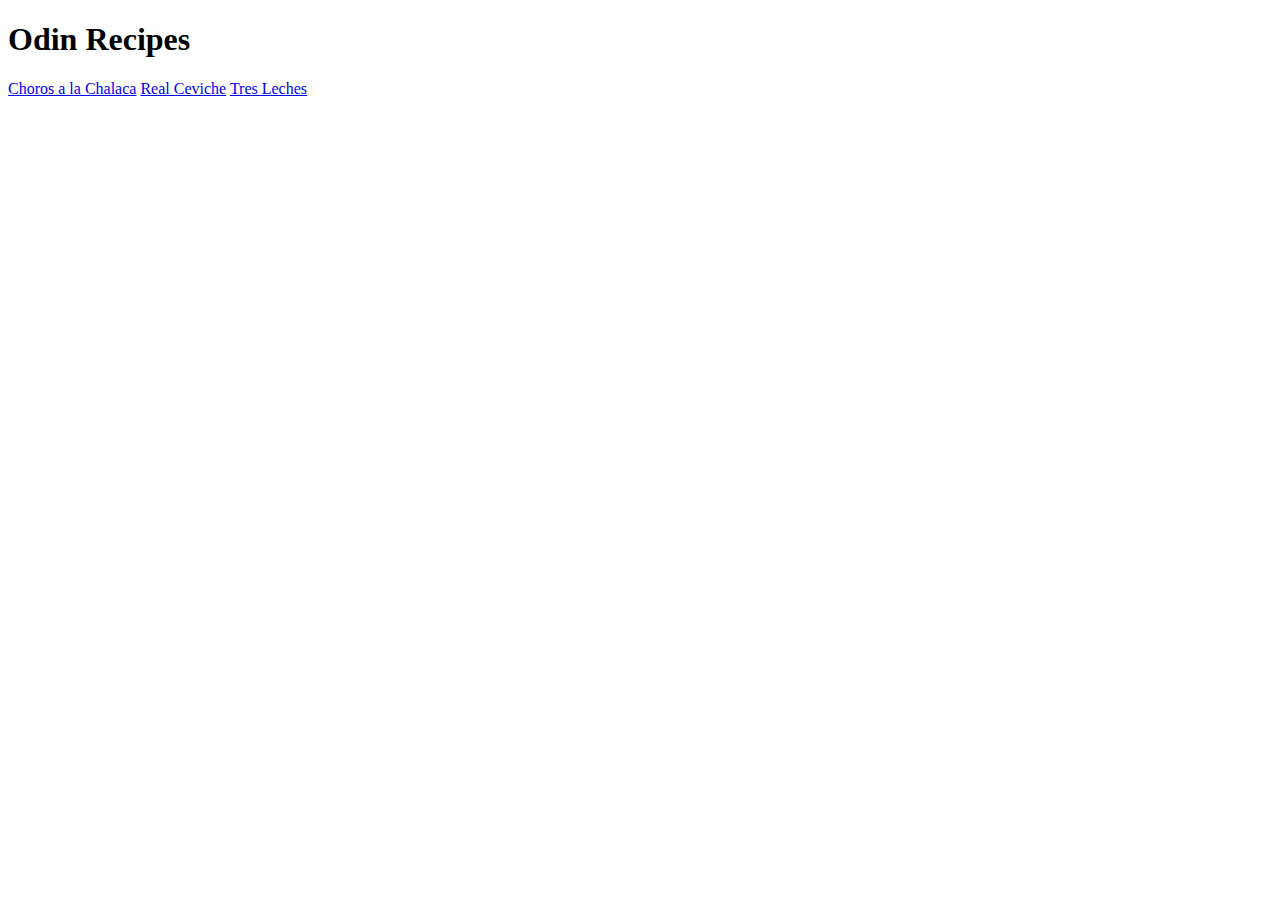
==== index.html @ aa0c8d0c "All pages linked together. 3 recipes added" ====
<!DOCTYPE html>
<html lang="en">
<head>
    <meta charset="UTF-8">
    <meta http-equiv="X-UA-Compatible" content="IE=edge">
    <meta name="viewport" content="width=device-width, initial-scale=1.0">
    <title>Odin Recipes</title>
</head>
<body>
    <h1>Odin Recipes</h1>
    <a href="recipes/choros-a-la-chalaca.html">Choros a la Chalaca</a> 
    <a href="recipes/real-ceviche.html">Real Ceviche</a>
    <a href="recipes/tres-leches.html">Tres Leches</a>
</body>
</html>
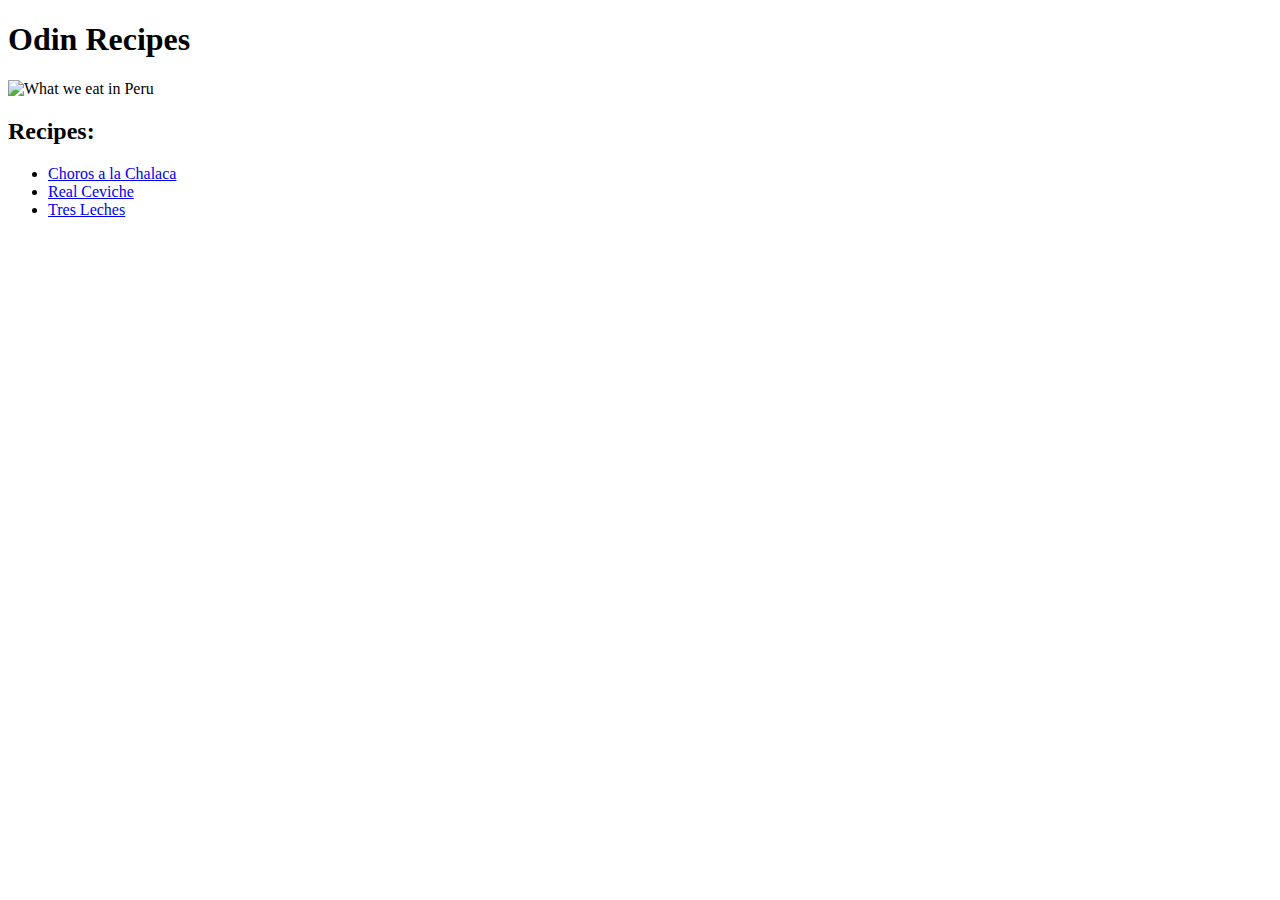
==== commit 934e5a93: "Changes to the index page, added subjected" ====
--- a/index.html
+++ b/index.html
@@ -8,8 +8,12 @@
 </head>
 <body>
     <h1>Odin Recipes</h1>
-    <a href="recipes/choros-a-la-chalaca.html">Choros a la Chalaca</a> 
-    <a href="recipes/real-ceviche.html">Real Ceviche</a>
-    <a href="recipes/tres-leches.html">Tres Leches</a>
+    <img src="https://www.willflyforfood.net/wp-content/uploads/2021/06/peruvian-food-featured.jpg" alt="What we eat in Peru">
+    <h2>Recipes:</h2>
+<ul>    
+    <li><a href="recipes/choros-a-la-chalaca.html">Choros a la Chalaca</a></li>
+    <li><a href="recipes/real-ceviche.html">Real Ceviche</a></li>
+    <li><a href="recipes/tres-leches.html">Tres Leches</a></li>
+</ul>    
 </body>
 </html>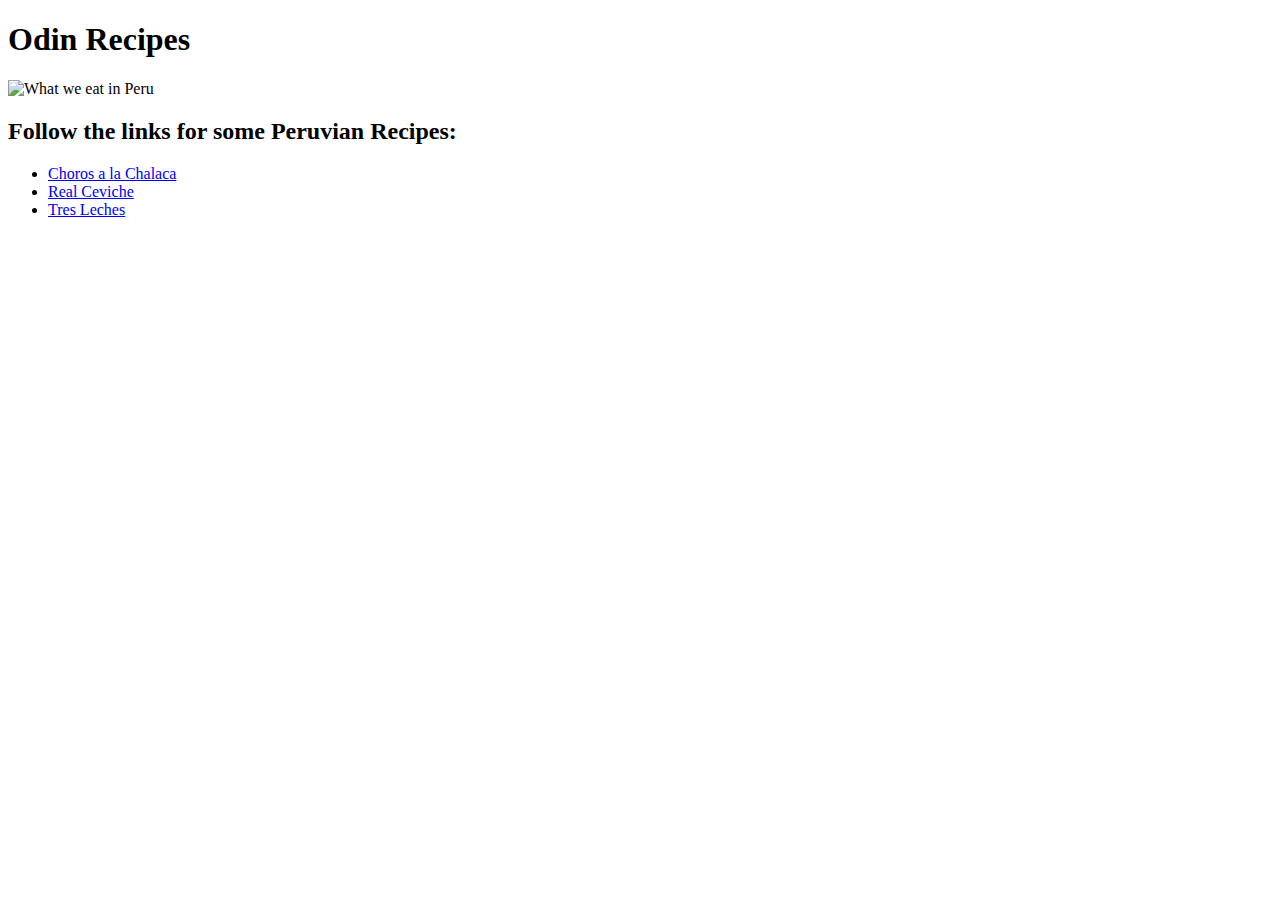
==== commit 5c2e279a: "Changed the image in index.html" ====
--- a/index.html
+++ b/index.html
@@ -8,8 +8,8 @@
 </head>
 <body>
     <h1>Odin Recipes</h1>
-    <img src="https://www.willflyforfood.net/wp-content/uploads/2021/06/peruvian-food-featured.jpg" alt="What we eat in Peru">
-    <h2>Recipes:</h2>
+    <img src="https://www.eatperu.com/wp-content/uploads/2019/04/peru-food-trucks.webp" alt="What we eat in Peru">
+    <h2>Follow the links for some Peruvian Recipes:</h2>
 <ul>    
     <li><a href="recipes/choros-a-la-chalaca.html">Choros a la Chalaca</a></li>
     <li><a href="recipes/real-ceviche.html">Real Ceviche</a></li>
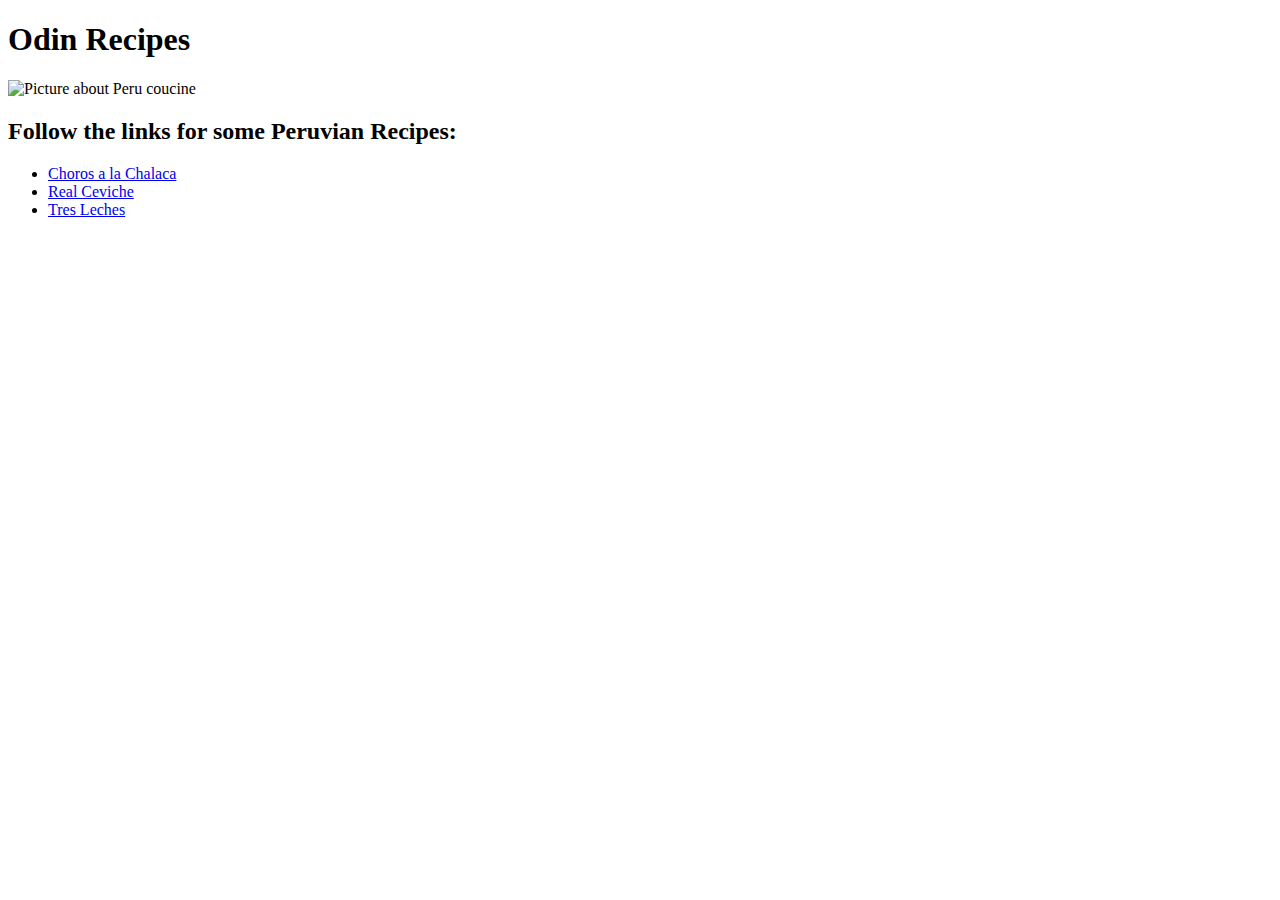
==== commit de534f83: "Update index.html" ====
--- a/index.html
+++ b/index.html
@@ -8,7 +8,7 @@
 </head>
 <body>
     <h1>Odin Recipes</h1>
-    <img src="https://www.eatperu.com/wp-content/uploads/2019/04/peru-food-trucks.webp" alt="What we eat in Peru">
+    <img src="https://www.eatperu.com/wp-content/uploads/2019/04/peru-food-trucks.webp" alt="Picture about Peru coucine">
     <h2>Follow the links for some Peruvian Recipes:</h2>
 <ul>    
     <li><a href="recipes/choros-a-la-chalaca.html">Choros a la Chalaca</a></li>
@@ -16,4 +16,4 @@
     <li><a href="recipes/tres-leches.html">Tres Leches</a></li>
 </ul>    
 </body>
-</html>+</html>
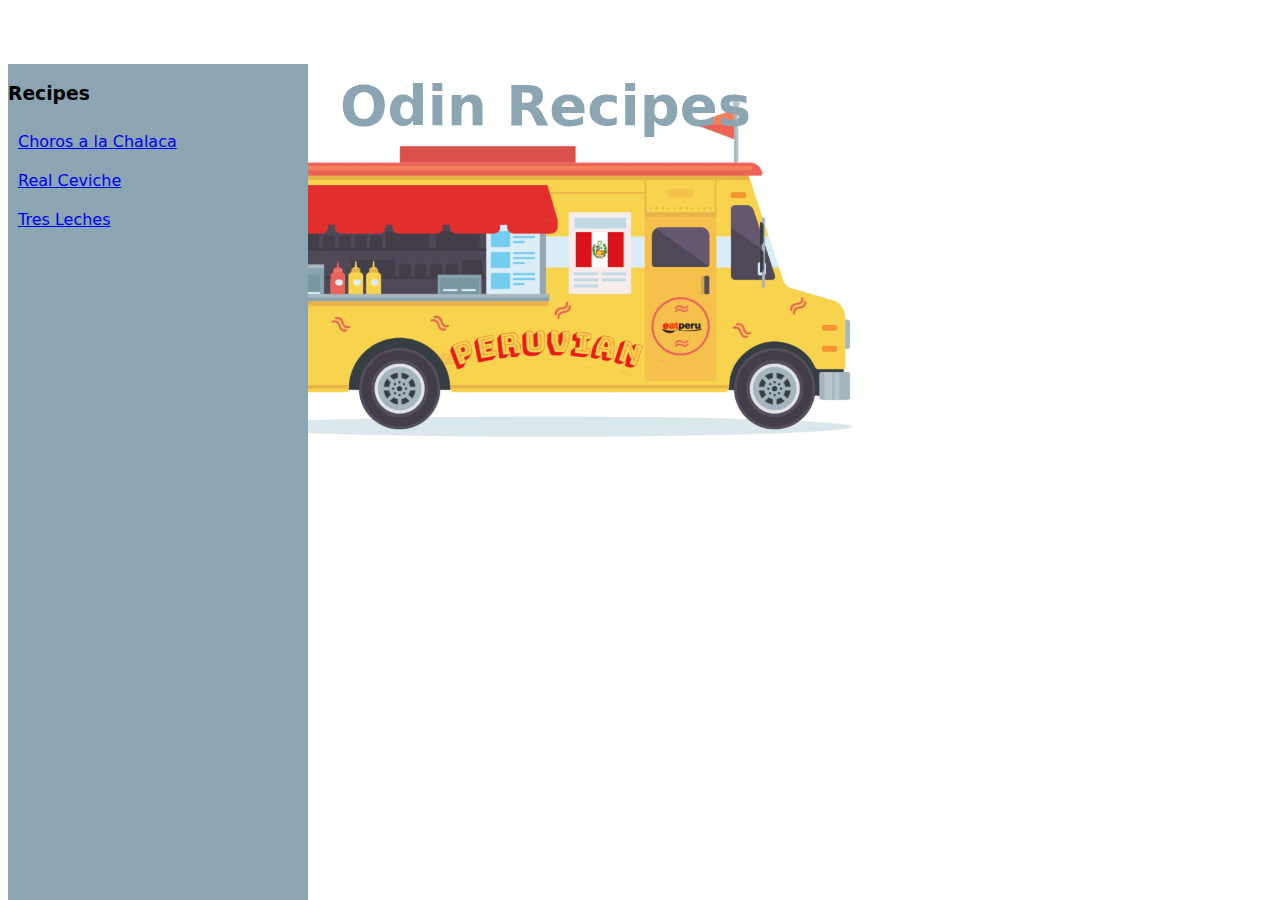
==== commit 782232fe: "Menu added" ====
--- a/index.html
+++ b/index.html
@@ -4,16 +4,23 @@
     <meta charset="UTF-8">
     <meta http-equiv="X-UA-Compatible" content="IE=edge">
     <meta name="viewport" content="width=device-width, initial-scale=1.0">
+    <link rel="stylesheet" href="stylesheet.css">
     <title>Odin Recipes</title>
 </head>
-<body>
-    <h1>Odin Recipes</h1>
-    <img src="https://www.eatperu.com/wp-content/uploads/2019/04/peru-food-trucks.webp" alt="Picture about Peru coucine">
-    <h2>Follow the links for some Peruvian Recipes:</h2>
-<ul>    
-    <li><a href="recipes/choros-a-la-chalaca.html">Choros a la Chalaca</a></li>
-    <li><a href="recipes/real-ceviche.html">Real Ceviche</a></li>
-    <li><a href="recipes/tres-leches.html">Tres Leches</a></li>
-</ul>    
+<body>  
+    <div class="header"> 
+        <h1>Odin Recipes</h1>
+    </div> 
+    
+    <img src="./images/peru-food-trucks.webp" alt="Illustration of a Peruvian food caravan" class="img">
+    
+    <div class="menu">
+        <h3>Recipes</h3>
+        <ul>    
+            <li><a href="./choros-a-la-chalaca.html">Choros a la Chalaca</a></li>
+            <li><a href="./real-ceviche.html">Real Ceviche</a></li>
+            <li><a href="./tres-leches.html">Tres Leches</a></li>
+        </ul>
+    </div>    
 </body>
-</html>
+</html>--- a/stylesheet.css
+++ b/stylesheet.css
@@ -0,0 +1,49 @@
+/* styles.css */
+
+body {
+    font-family: Verdana, "DejaVu Sans", sans-serif;
+}
+
+.header {
+    position: absolute;
+    margin-top: 2%;
+    top: 0;
+    left: 330px;
+    width: calc(100% - 200px); /* Takes up the remaining space */
+    height: 100px; /* Set the height as needed */
+    padding: 10px;
+}
+
+h1 {
+    color: rgb(139, 165, 179);
+    margin: 1;
+    font-size: 56px;
+}
+
+.img {
+    margin-top: 2%;
+    margin-left: 13%;
+    height: 500px;
+    width: auto;
+}
+
+.menu {
+    position: fixed; /* Keeps the menu in place while scrolling */
+    margin-top: 5%;
+    top: 0;
+    left: 1;
+    width: 300px; /* Adjust the width of the menu as needed */
+    background-color: rgb(139, 165, 179); /* Sets the background color */
+    height: 100%; /* Sets the height to the full page */
+}
+
+ul {
+    list-style-type: none; /* Removes bullet points from list */
+    margin: 0;
+    padding: 0;
+}
+
+li {
+    padding: 10px;
+}
+
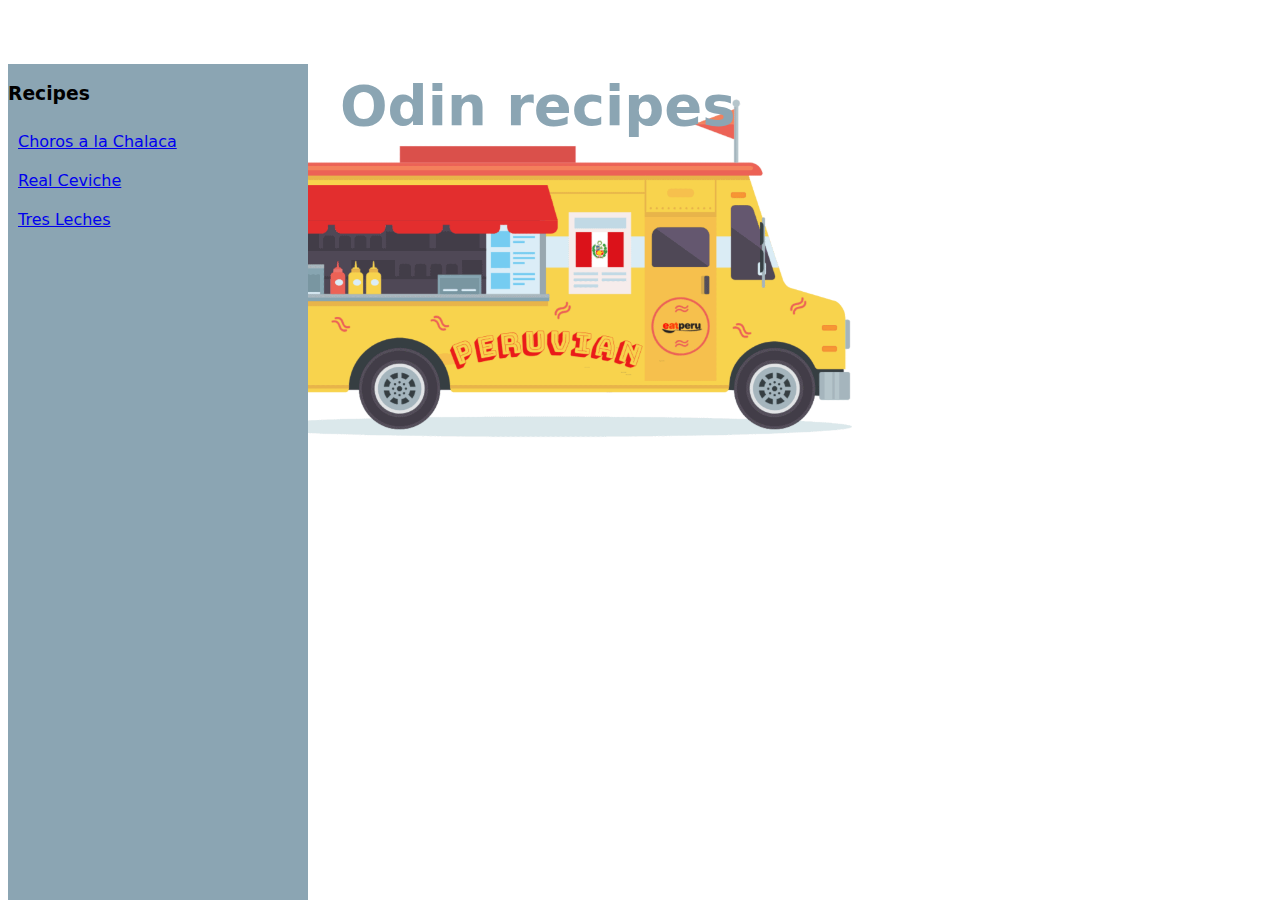
==== commit 43f70858: "Update index.html" ====
--- a/index.html
+++ b/index.html
@@ -9,7 +9,7 @@
 </head>
 <body>  
     <div class="header"> 
-        <h1>Odin Recipes</h1>
+        <h1>Odin recipes</h1>
     </div> 
     
     <img src="./images/peru-food-trucks.webp" alt="Illustration of a Peruvian food caravan" class="img">
@@ -23,4 +23,4 @@
         </ul>
     </div>    
 </body>
-</html>+</html>
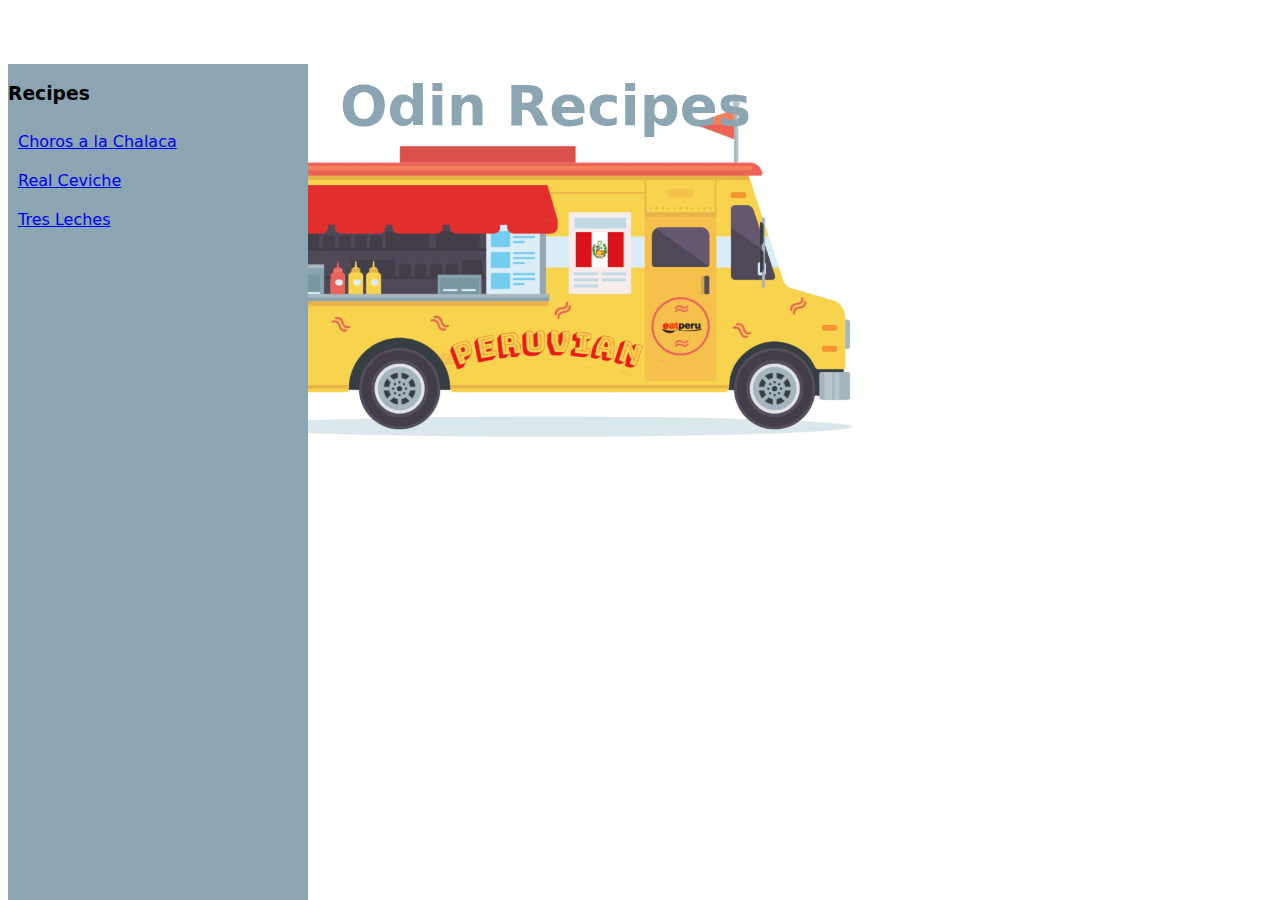
==== commit 6f7708ab: "Update index.html" ====
--- a/index.html
+++ b/index.html
@@ -9,7 +9,7 @@
 </head>
 <body>  
     <div class="header"> 
-        <h1>Odin recipes</h1>
+        <h1>Odin Recipes</h1>
     </div> 
     
     <img src="./images/peru-food-trucks.webp" alt="Illustration of a Peruvian food caravan" class="img">
